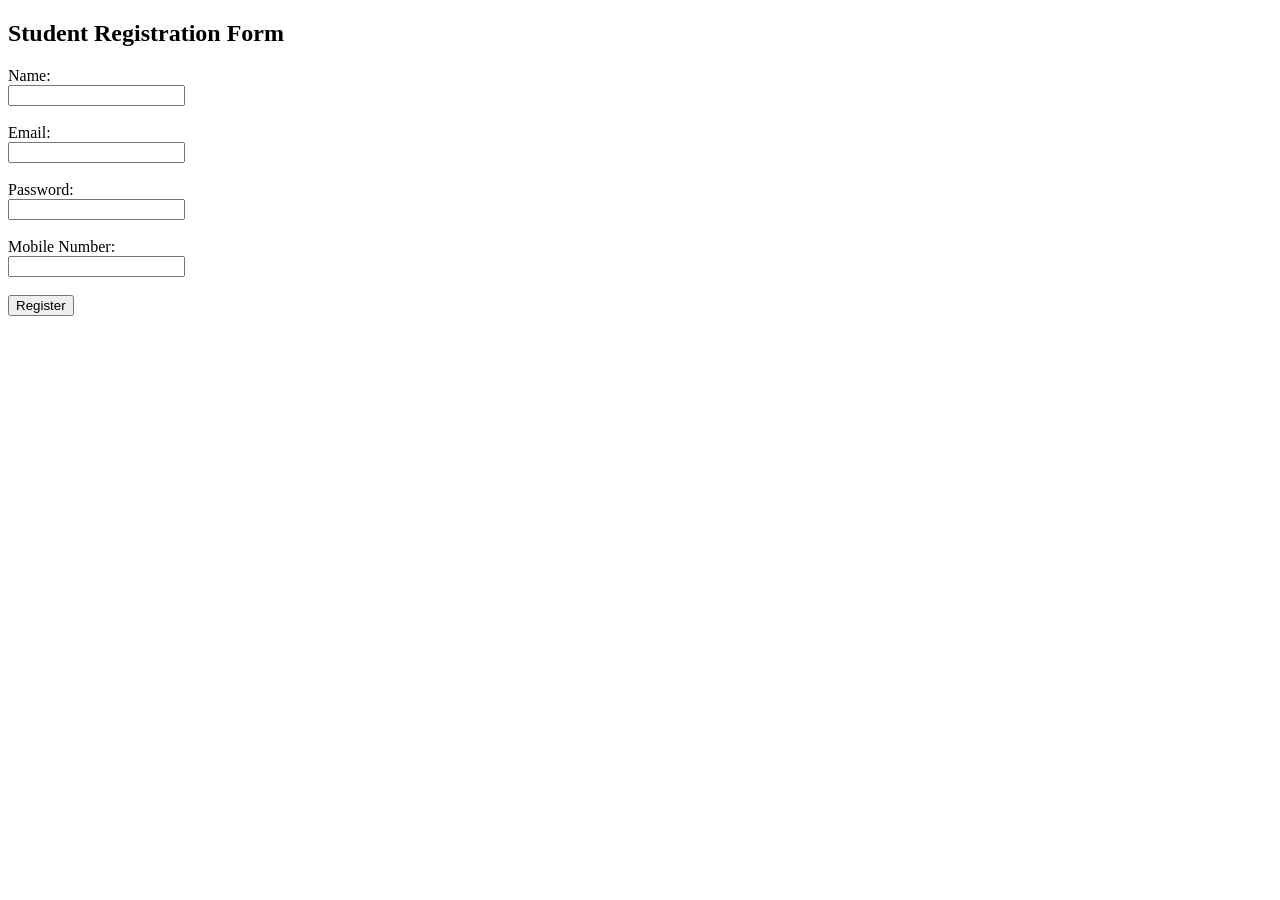
==== form.html @ 7b07ad56 "Create form.html" ====
<!DOCTYPE html>
<html lang="en">
<head>
    <meta charset="UTF-8">
    <title>Student Registration Form</title>
    <script src="script.js"></script>
</head>
<body>

<h2>Student Registration Form</h2>

<form onsubmit="return validateForm()">

    <label>Name:</label><br>
    <input type="text" id="name"><br><br>

    <label>Email:</label><br>
    <input type="text" id="email"><br><br>

    <label>Password:</label><br>
    <input type="password" id="password"><br><br>

    <label>Mobile Number:</label><br>
    <input type="text" id="mobile"><br><br>

    <input type="submit" value="Register">

</form>

</body>
</html>
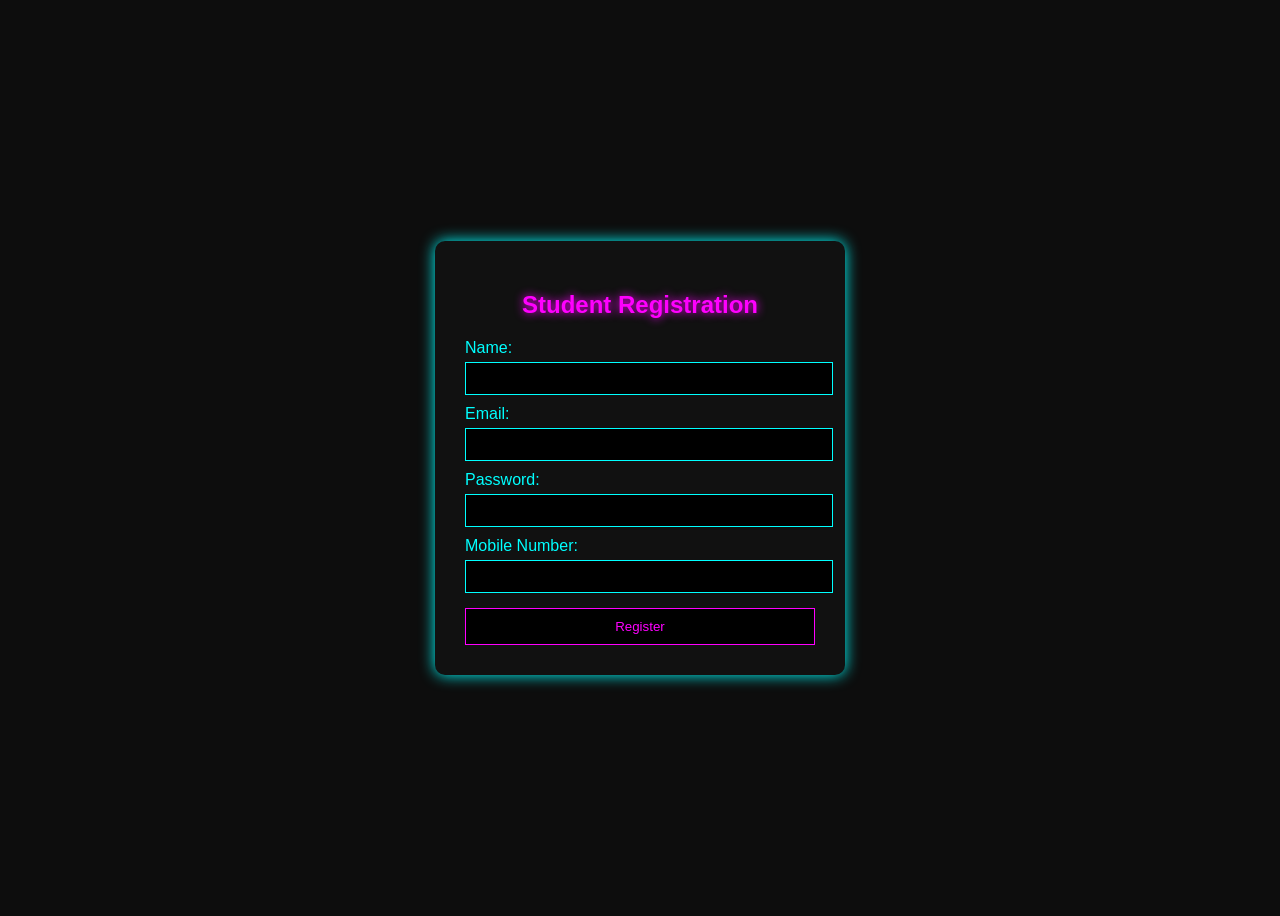
==== commit c9780778: "Update form.html" ====
--- a/form.html
+++ b/form.html
@@ -1,31 +1,97 @@
 <!DOCTYPE html>
 <html lang="en">
 <head>
-    <meta charset="UTF-8">
-    <title>Student Registration Form</title>
-    <script src="script.js"></script>
+<meta charset="UTF-8">
+<title>Student Registration Form</title>
+<script src="script.js"></script>
+
+<style>
+body {
+    background-color: #0d0d0d;
+    font-family: Arial, sans-serif;
+    color: #00ffff;
+    display: flex;
+    justify-content: center;
+    align-items: center;
+    height: 100vh;
+}
+
+.container {
+    background: #111;
+    padding: 30px;
+    border-radius: 10px;
+    box-shadow: 0 0 15px #00ffff;
+    width: 350px;
+}
+
+h2 {
+    text-align: center;
+    color: #ff00ff;
+    text-shadow: 0 0 10px #ff00ff;
+}
+
+label {
+    color: #00ffff;
+    display: block;
+    margin-top: 10px;
+}
+
+input[type="text"],
+input[type="password"] {
+    width: 100%;
+    padding: 8px;
+    margin-top: 5px;
+    background: black;
+    border: 1px solid #00ffff;
+    color: #00ffff;
+    outline: none;
+}
+
+input[type="text"]:focus,
+input[type="password"]:focus {
+    box-shadow: 0 0 8px #00ffff;
+}
+
+input[type="submit"] {
+    width: 100%;
+    padding: 10px;
+    margin-top: 15px;
+    background: black;
+    border: 1px solid #ff00ff;
+    color: #ff00ff;
+    cursor: pointer;
+}
+
+input[type="submit"]:hover {
+    background: #ff00ff;
+    color: black;
+}
+</style>
 </head>
+
 <body>
 
-<h2>Student Registration Form</h2>
+<div class="container">
+<h2>Student Registration</h2>
 
 <form onsubmit="return validateForm()">
 
-    <label>Name:</label><br>
-    <input type="text" id="name"><br><br>
+<label>Name:</label>
+<input type="text" id="name">
 
-    <label>Email:</label><br>
-    <input type="text" id="email"><br><br>
+<label>Email:</label>
+<input type="text" id="email">
 
-    <label>Password:</label><br>
-    <input type="password" id="password"><br><br>
+<label>Password:</label>
+<input type="password" id="password">
 
-    <label>Mobile Number:</label><br>
-    <input type="text" id="mobile"><br><br>
+<label>Mobile Number:</label>
+<input type="text" id="mobile">
 
-    <input type="submit" value="Register">
+<input type="submit" value="Register">
 
 </form>
+</div>
 
 </body>
 </html>
